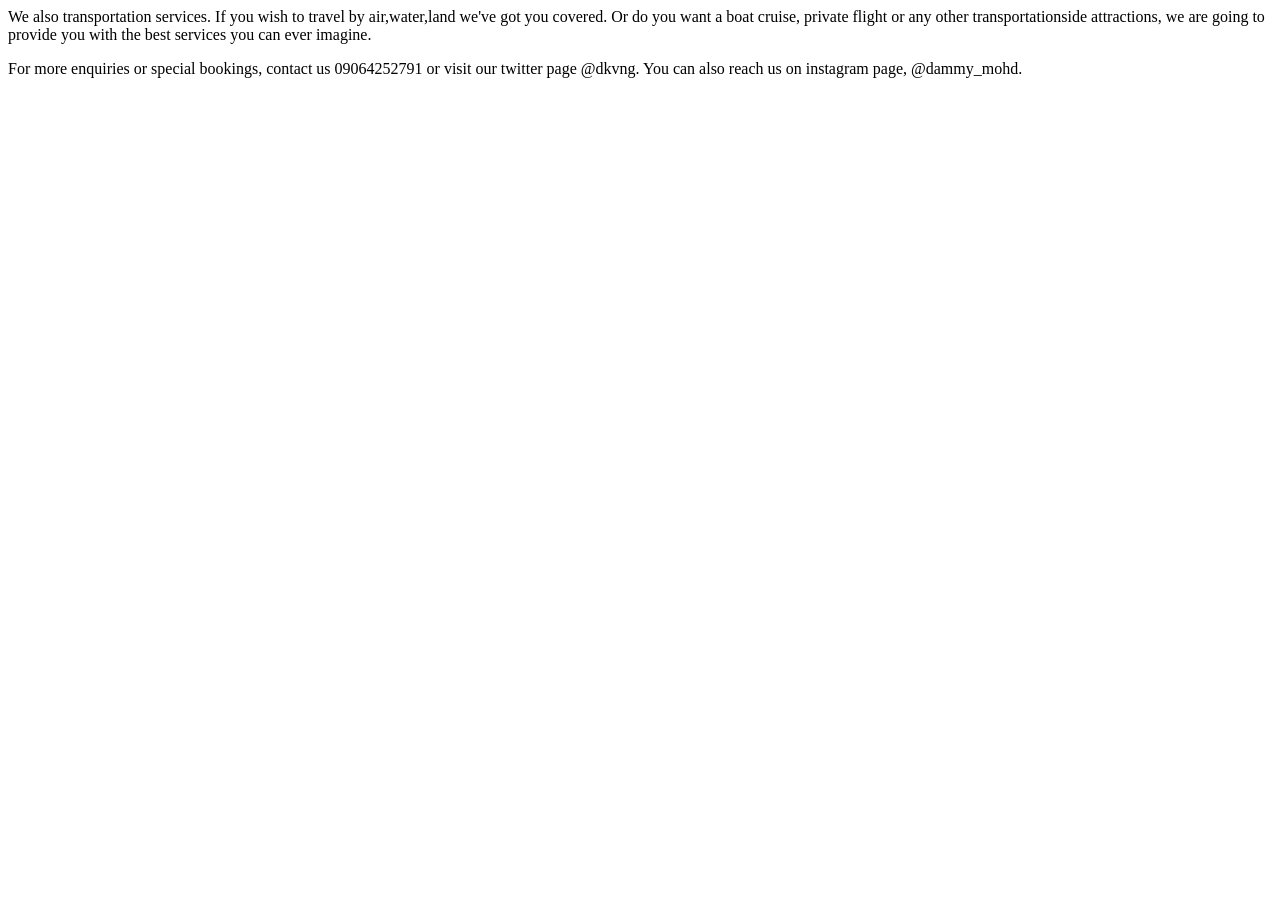
==== contactsandarrangement.html @ 3d97a023 "done with 4" ====
<!DOCTYPE html>
<html lang="en">

<head>
    <link href="css/style.css" rel="stylesheet" type="text/css">
    <title>MKOD Island; Accomodation section</title>
</head>
<body>
   We also transportation services. If you wish to travel by air,water,land we've got you covered. Or do you want a boat cruise, private flight or any other transportationside attractions, we are going to provide you with the best services you can ever imagine.

   
    <p>For more enquiries or special bookings,
        contact us 09064252791 or visit our twitter page @dkvng. You can also reach us on instagram page, @dammy_mohd.
    </p>
    <a href="privateresort.html"Home page></a>
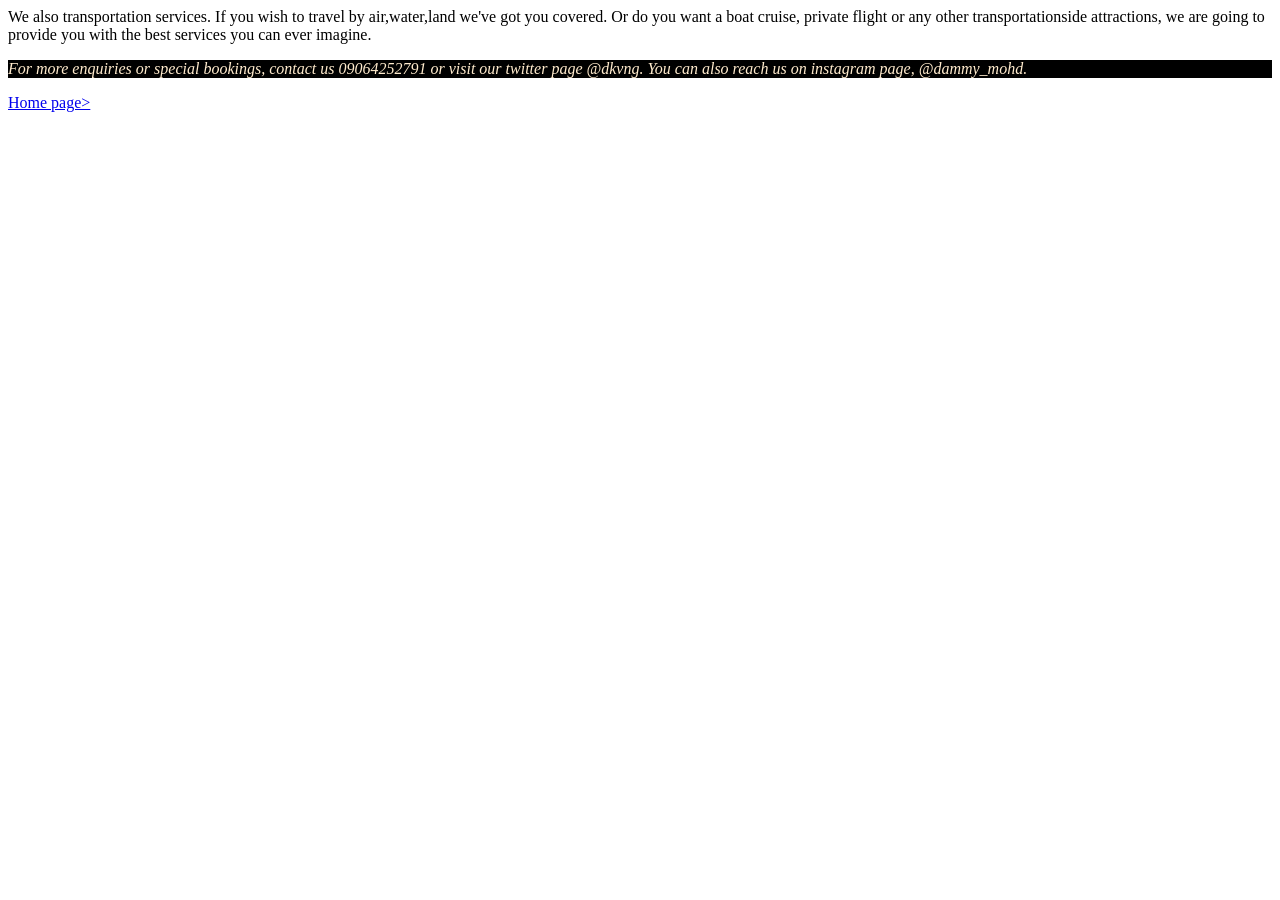
==== commit bf936f4a: "added css" ====
--- a/contactsandarrangement.html
+++ b/contactsandarrangement.html
@@ -5,11 +5,17 @@
     <link href="css/style.css" rel="stylesheet" type="text/css">
     <title>MKOD Island; Accomodation section</title>
 </head>
+
 <body>
-   We also transportation services. If you wish to travel by air,water,land we've got you covered. Or do you want a boat cruise, private flight or any other transportationside attractions, we are going to provide you with the best services you can ever imagine.
+    We also transportation services. If you wish to travel by air,water,land we've got you covered. Or do you want a
+    boat cruise, private flight or any other transportationside attractions, we are going to provide you with the best
+    services you can ever imagine.
 
-   
+
     <p>For more enquiries or special bookings,
         contact us 09064252791 or visit our twitter page @dkvng. You can also reach us on instagram page, @dammy_mohd.
     </p>
-    <a href="privateresort.html"Home page></a>+    <a href="privateresort.html"> Home page></a>
+</body>
+
+</html>
--- a/css/style.css
+++ b/css/style.css
@@ -0,0 +1,13 @@
+h1 {
+    text-align: center;
+    font-family: cursive;
+    font-style: italic;
+    color: black;
+    font-size: 80px;
+}
+p {
+    font-style: italic;
+    background-color: black;
+    color: blanchedalmond;
+}
+
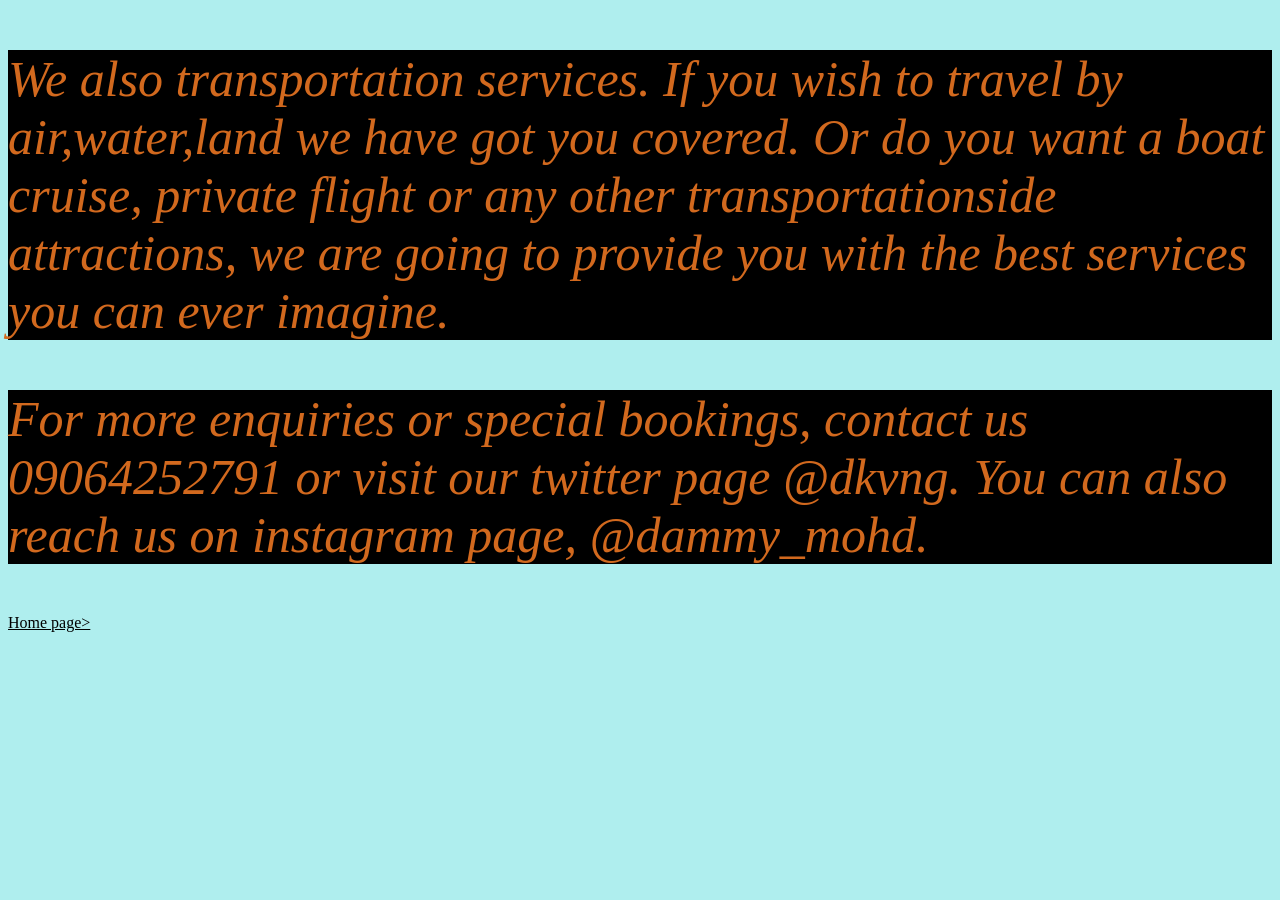
==== commit 58dc8cc7: "added readme" ====
--- a/contactsandarrangement.html
+++ b/contactsandarrangement.html
@@ -7,9 +7,8 @@
 </head>
 
 <body>
-    We also transportation services. If you wish to travel by air,water,land we've got you covered. Or do you want a
-    boat cruise, private flight or any other transportationside attractions, we are going to provide you with the best
-    services you can ever imagine.
+   <p> We also transportation services. If you wish to travel by air,water,land we have got you covered. Or do you want a boat cruise, private flight or any other transportationside attractions, we are going to provide you with the best
+    services you can ever imagine.</p>
 
 
     <p>For more enquiries or special bookings,
--- a/css/style.css
+++ b/css/style.css
@@ -8,6 +8,22 @@
 p {
     font-style: italic;
     background-color: black;
-    color: blanchedalmond;
+    color: chocolate;
+    font-size: 50px;
+}
+ol {
+    background-color: burlywood;
+    color: darkgreen;
+}
+body {
+    background-color: #afeeee;
+}
+a {
+    color: black;
 }
 
+b {
+    background-color: crimson;
+    color: dimgray;
+    font-style: italic;
+}
